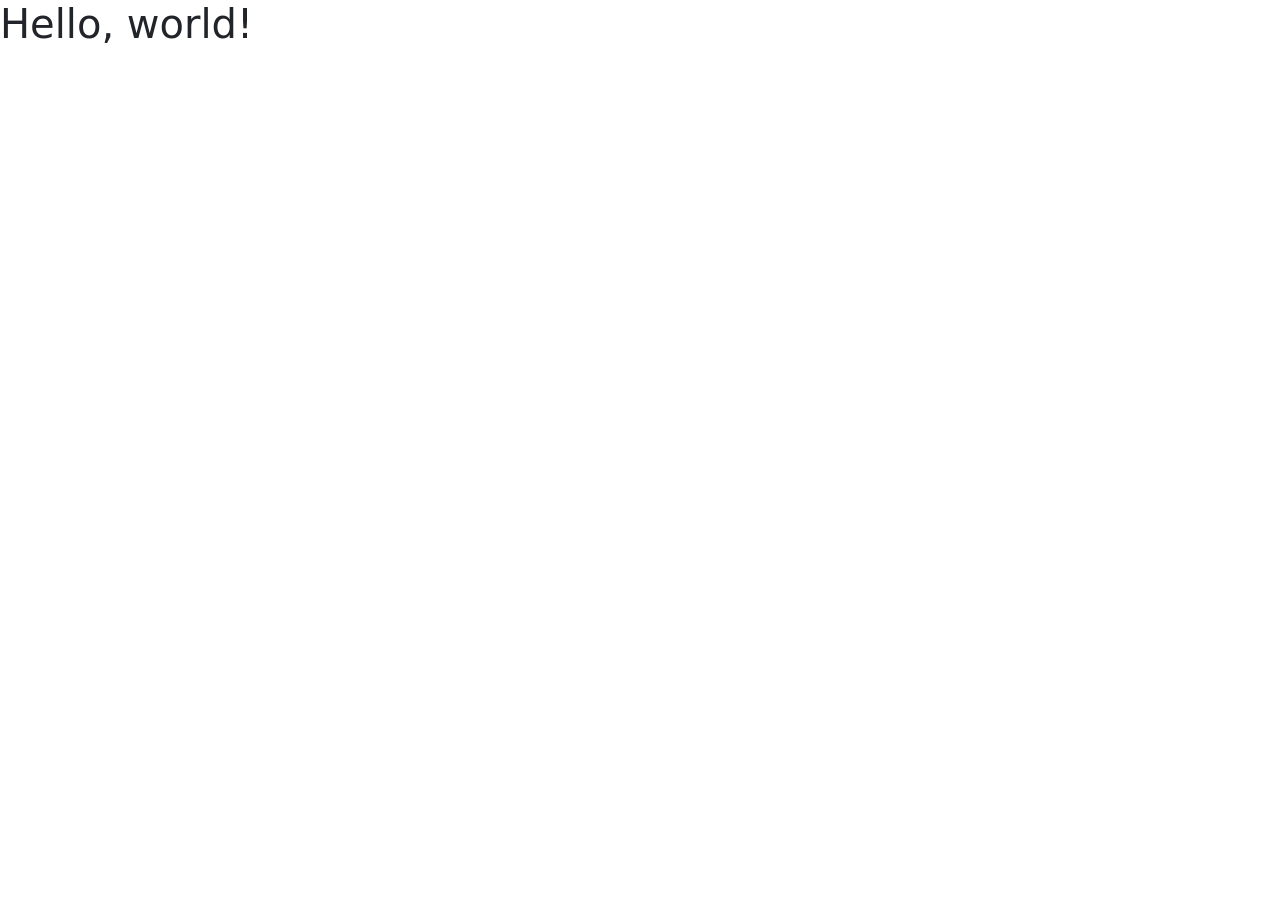
==== outros-componentes.html @ 47432ae7 "criando arquivos principais e os fazendo a atividade" ====
<!doctype html>
<html lang="en">
  <head>
    <meta charset="utf-8">
    <meta name="viewport" content="width=device-width, initial-scale=1">
    <title>Bootstrap demo</title>
    <link href="https://cdn.jsdelivr.net/npm/bootstrap@5.3.5/dist/css/bootstrap.min.css" rel="stylesheet" integrity="sha384-SgOJa3DmI69IUzQ2PVdRZhwQ+dy64/BUtbMJw1MZ8t5HZApcHrRKUc4W0kG879m7" crossorigin="anonymous">
  </head>
  <body>
    <h1>Hello, world!</h1>
    <script src="https://cdn.jsdelivr.net/npm/bootstrap@5.3.5/dist/js/bootstrap.bundle.min.js" integrity="sha384-k6d4wzSIapyDyv1kpU366/PK5hCdSbCRGRCMv+eplOQJWyd1fbcAu9OCUj5zNLiq" crossorigin="anonymous"></script>
  </body>
</html>
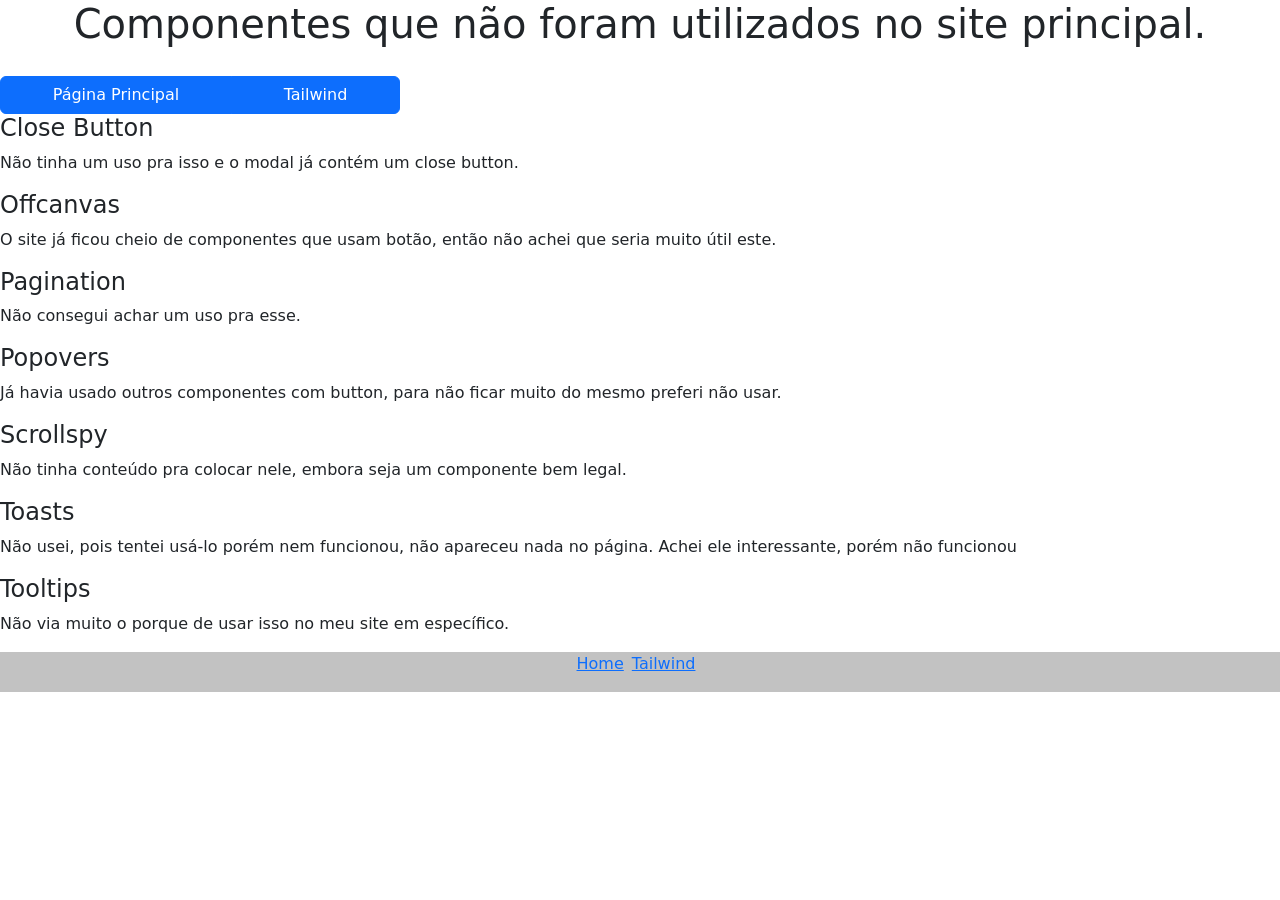
==== commit 25c9ba3a: "Atividade Finalizada" ====
--- a/outros-componentes.html
+++ b/outros-componentes.html
@@ -3,11 +3,53 @@
   <head>
     <meta charset="utf-8">
     <meta name="viewport" content="width=device-width, initial-scale=1">
-    <title>Bootstrap demo</title>
+    <title>Outros Componentes</title>
     <link href="https://cdn.jsdelivr.net/npm/bootstrap@5.3.5/dist/css/bootstrap.min.css" rel="stylesheet" integrity="sha384-SgOJa3DmI69IUzQ2PVdRZhwQ+dy64/BUtbMJw1MZ8t5HZApcHrRKUc4W0kG879m7" crossorigin="anonymous">
+    <link rel="stylesheet" href="css/style.css">
   </head>
   <body>
-    <h1>Hello, world!</h1>
+    <h1 class="h1-mvp">Componentes que não foram utilizados no site principal.</h1>
+    
+    <div class="btn-group div-btn-grupo-nba">
+      <a href="index.html" class="btn btn-primary">Página Principal</a>
+      <a href="tailwind.html" class="btn btn-primary">Tailwind</a>
+    </div>
+
+    <div class="componentes">
+      <h4>Close Button</h4>
+      <p>Não tinha um uso pra isso e o modal já contém um close button.</p>
+    </div>
+    <div class="componentes">
+      <h4>Offcanvas</h4>
+      <p>O site já ficou cheio de componentes que usam botão, então não achei que seria muito útil este.</p>
+    </div>
+    <div class="componentes">
+      <h4>Pagination</h4>
+      <p>Não consegui achar um uso pra esse.</p>
+    </div>
+    <div class="componentes">
+      <h4>Popovers</h4>
+      <p>Já havia usado outros componentes com button, para não ficar muito do mesmo preferi não usar.</p>
+    </div>
+    <div class="componentes">
+      <h4>Scrollspy</h4>
+      <p>Não tinha conteúdo pra colocar nele, embora seja um componente bem legal.</p>
+    </div>
+    <div class="componentes">
+      <h4>Toasts</h4>
+      <p>Não usei, pois tentei usá-lo porém nem funcionou, não apareceu nada no página. Achei ele interessante, porém não funcionou</p>
+    </div>
+    <div class="componentes">
+      <h4>Tooltips</h4>
+      <p>Não via muito o porque de usar isso no meu site em específico.</p>
+    </div>
+
+    <nav style="--bs-breadcrumb-divider: '';" aria-label="breadcrumb">
+      <ol class="breadcrumb breadcrumb-cor">
+        <li class="breadcrumb-item"><a href="index.html">Home</a></li>
+        <li class="breadcrumb-item"><a href="Tailwind">Tailwind</a></li>
+      </ol>
+    </nav>
     <script src="https://cdn.jsdelivr.net/npm/bootstrap@5.3.5/dist/js/bootstrap.bundle.min.js" integrity="sha384-k6d4wzSIapyDyv1kpU366/PK5hCdSbCRGRCMv+eplOQJWyd1fbcAu9OCUj5zNLiq" crossorigin="anonymous"></script>
   </body>
 </html>
--- a/css/style.css
+++ b/css/style.css
@@ -0,0 +1,120 @@
+.body {
+    background-color: rgb(255, 255, 255) !important;
+}
+.navbar-cor {
+    background-color: rgb(255, 255, 255) !important;
+    border-bottom: solid rgb(30, 0, 255) 3px;
+}
+
+.button-navbar-cor {
+    background-color: blue;
+    color: white;
+}
+
+.tamanho-carrossel {
+    justify-self: center;
+}
+
+.tamanho-img-carrossel {
+    height: 500px;
+    width: 800px !important;
+}
+
+.h5-carrossel-giannis {
+    color: white;
+    font-weight: bold;
+    background-color: green;
+    text-align: center;
+    padding: 0 !important;
+    margin: 0;    
+}
+
+
+.h5-carrossel-jokic {
+    color: white;
+    font-weight: bold;
+    background-color: rgb(0, 64, 255);
+    text-align: center;
+    padding: 0 !important;    
+    margin: 0;
+}
+
+.h5-carrossel-sga {
+    color: white;
+    font-weight: bold;
+    background-color: rgb(0, 145, 255);
+    text-align: center;
+    padding: 0 !important; 
+    margin: 0;   
+}
+
+.h1-mvp {
+    text-align: center;
+}
+
+.cards-times {
+    display: flex;
+    gap: 20px;
+    justify-content: center;
+    padding-top: 20px;
+}
+
+.barra-progresso {
+    width: 800px;
+    justify-self: center;
+}
+
+.h1-times {
+    padding-top: 50px;
+    text-align: center;
+    padding-bottom: 20px;
+}
+
+.btn-NBA-div {
+    text-align: center;
+    padding-top: 20px;
+}
+
+.link-NBA {
+    text-decoration: none !important;
+    color: white !important;
+}
+
+.div-btn-grupo-nba {
+    padding-top: 20px;
+    display: flex;
+    width: 400px;
+    justify-self: center;
+}
+
+.img-card {
+    object-fit: contain;
+    height: 300px;
+}
+
+.lista-pontos-item {
+    width: 500px;
+    align-self: center;
+    text-align: center;
+}
+
+.breadcrumb {
+    background-color: rgb(194, 194, 194);
+    padding: 0;
+    margin-bottom: 0;
+    height: 40px;
+    display: flex;
+    justify-content: center;
+    
+}
+
+.collapse-site-nba {
+    padding-bottom: 0;
+    justify-self: center;
+    padding-top: 20px;
+}
+
+.texto-collapse {
+    padding-bottom: 5px;   
+    text-align: center; 
+}
